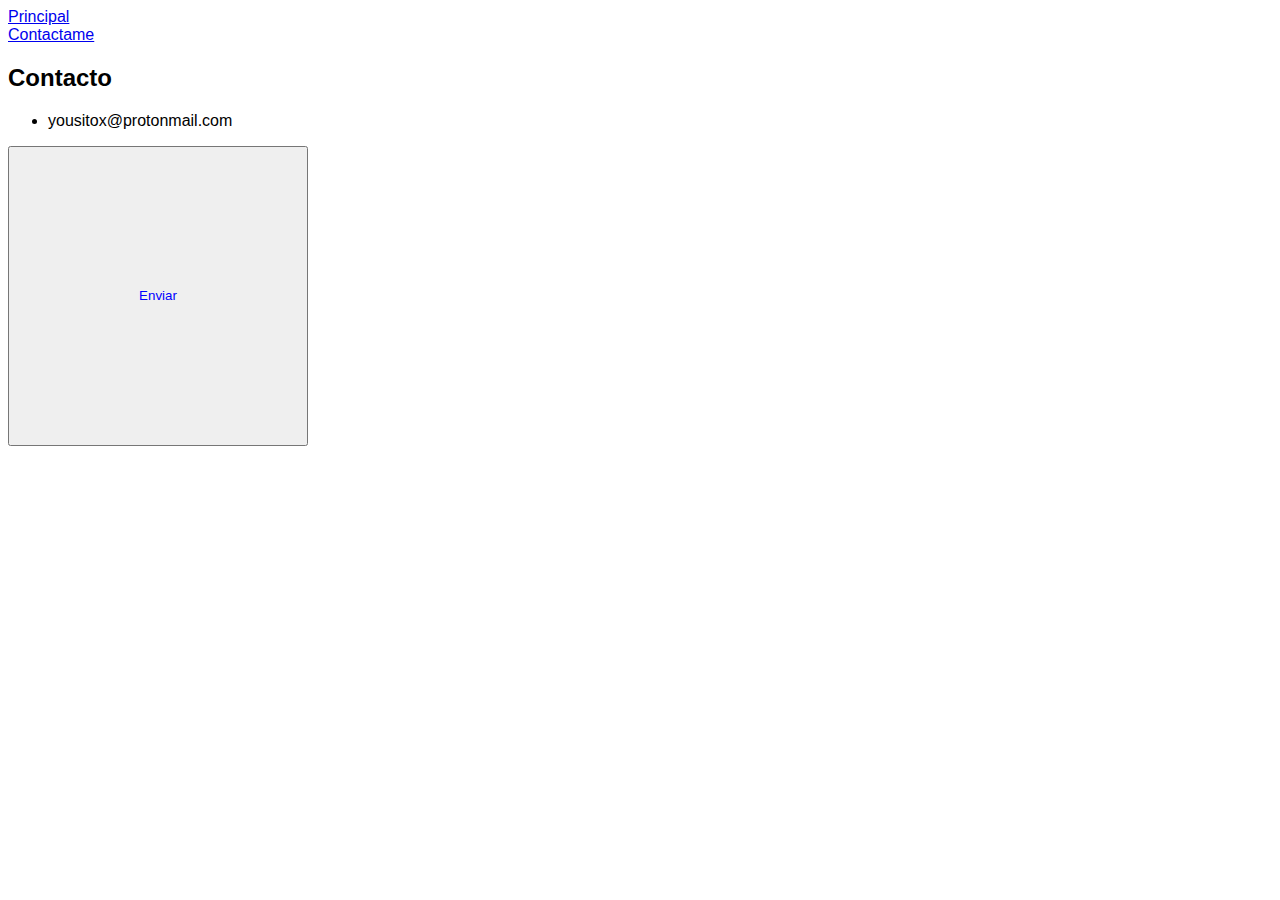
==== MiWeb/html/contacto.html @ 72195d23 "Add files via upload" ====
<!DOCTYPE html>
<html lang="es">
<head>
    <meta charset="UTF-8">
    <meta name="viewport" content="width=device-width, initial-scale=1.0">
    <title>MI CV</title>
    <link rel="stylesheet" href="../css/style.css">
    <script src="../js/index.js"></script>
</head>
<body>

<!--HACER COMO UNA ENCUESTA DONDE RELLENAS ASI PARA NO DAR DATOS Y QUE ME LLEGE A MI CORREO Y ASI PODER CONTACTAR-->
<main class="todocontacto">

    <!-- LA BARRA LATERAL -->
    <aside class="barralateral">
        <a class="principalbara" href="index.html">Principal</a> <br>
        <a class="contactamex" href="contacto.html">Contactame</a>
    </aside>

    <!-- PARA EL CONTACTO -->
    <header class="principal1conta">
        <h2 class="Llamame">Contacto</h2>
        <ul class="LlamameLista">
            <li>yousitox@protonmail.com</li>
        </ul> 
        <button onclick="botonalerta()" class="boton">
            Enviar
        </button>
    </header>

</main>

</body>
</html>
---- MiWeb/css/style.css ----
/* Cuerpo */
body {
    font-family: Arial, Helvetica, sans-serif;
}

/* CSS DEL INDEX.HTML */
/* Principal */
.todo {
    margin: 0px auto;
    width: 1100px;
    border: 2px solid red;
}

/* Fotos */
.MiFoto {
    height: 230px;
    border: 2px solid blue;
}

/* SECCION 1 */



/* CSS BARRA LATERAL */
.boton{
    color: blue;
    height: 300px;
    width: 300px;
}

/* CSS DEL CONTACTO */
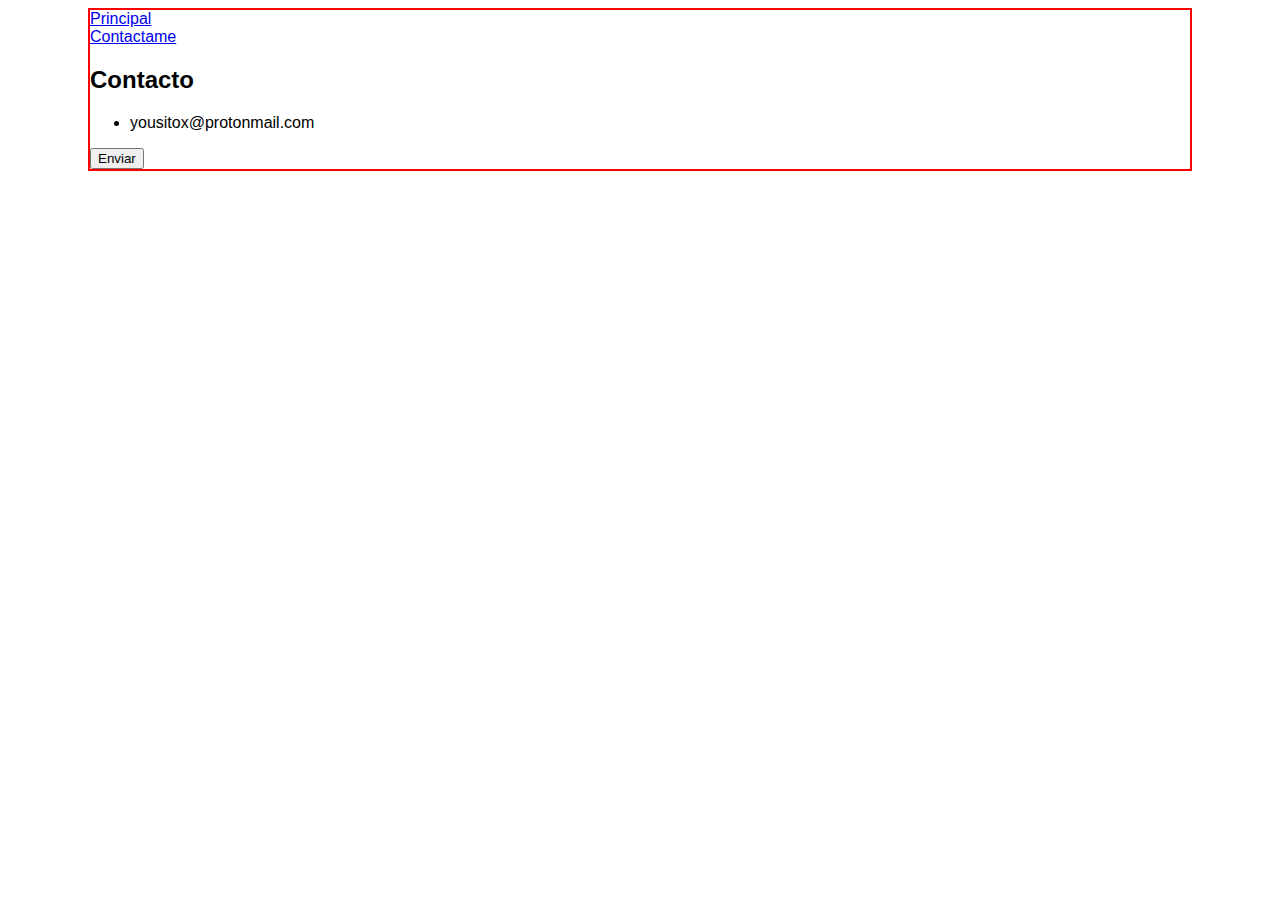
==== commit 00c46c1c: "Add files via upload" ====
--- a/MiWeb/html/contacto.html
+++ b/MiWeb/html/contacto.html
@@ -1,35 +1,29 @@
 <!DOCTYPE html>
 <html lang="es">
-<head>
-    <meta charset="UTF-8">
-    <meta name="viewport" content="width=device-width, initial-scale=1.0">
+  <head>
+    <meta charset="UTF-8" />
+    <meta name="viewport" content="width=device-width, initial-scale=1.0" />
     <title>MI CV</title>
-    <link rel="stylesheet" href="../css/style.css">
+    <link rel="stylesheet" href="../css/style.css" />
     <script src="../js/index.js"></script>
-</head>
-<body>
+  </head>
+  <body>
+    <!--HACER COMO UNA ENCUESTA DONDE RELLENAS ASI PARA NO DAR DATOS Y QUE ME LLEGE A MI CORREO Y ASI PODER CONTACTAR-->
+    <main class="todo">
+      <!-- LA BARRA LATERAL -->
+      <aside class="barralateral">
+        <a class="principalbara" href="index.html">Principal</a> <br />
+        <a class="contactamex" href="contacto.html">Contactame</a>
+      </aside>
 
-<!--HACER COMO UNA ENCUESTA DONDE RELLENAS ASI PARA NO DAR DATOS Y QUE ME LLEGE A MI CORREO Y ASI PODER CONTACTAR-->
-<main class="todocontacto">
-
-    <!-- LA BARRA LATERAL -->
-    <aside class="barralateral">
-        <a class="principalbara" href="index.html">Principal</a> <br>
-        <a class="contactamex" href="contacto.html">Contactame</a>
-    </aside>
-
-    <!-- PARA EL CONTACTO -->
-    <header class="principal1conta">
+      <!-- PARA EL CONTACTO -->
+      <header class="principal1conta">
         <h2 class="Llamame">Contacto</h2>
         <ul class="LlamameLista">
-            <li>yousitox@protonmail.com</li>
-        </ul> 
-        <button onclick="botonalerta()" class="boton">
-            Enviar
-        </button>
-    </header>
-
-</main>
-
-</body>
-</html>+          <li>yousitox@protonmail.com</li>
+        </ul>
+        <button onclick="botonalerta()" class="boton">Enviar</button>
+      </header>
+    </main>
+  </body>
+</html>
--- a/MiWeb/css/style.css
+++ b/MiWeb/css/style.css
@@ -1,31 +1,13 @@
+/* Css principal para los html */
+
 /* Cuerpo */
 body {
-    font-family: Arial, Helvetica, sans-serif;
+  font-family: Arial, Helvetica, sans-serif;
 }
 
-/* CSS DEL INDEX.HTML */
-/* Principal */
+/* Principal (central web)*/
 .todo {
-    margin: 0px auto;
-    width: 1100px;
-    border: 2px solid red;
+  margin: 0px auto;
+  width: 1100px;
+  border: 2px solid red;
 }
-
-/* Fotos */
-.MiFoto {
-    height: 230px;
-    border: 2px solid blue;
-}
-
-/* SECCION 1 */
-
-
-
-/* CSS BARRA LATERAL */
-.boton{
-    color: blue;
-    height: 300px;
-    width: 300px;
-}
-
-/* CSS DEL CONTACTO */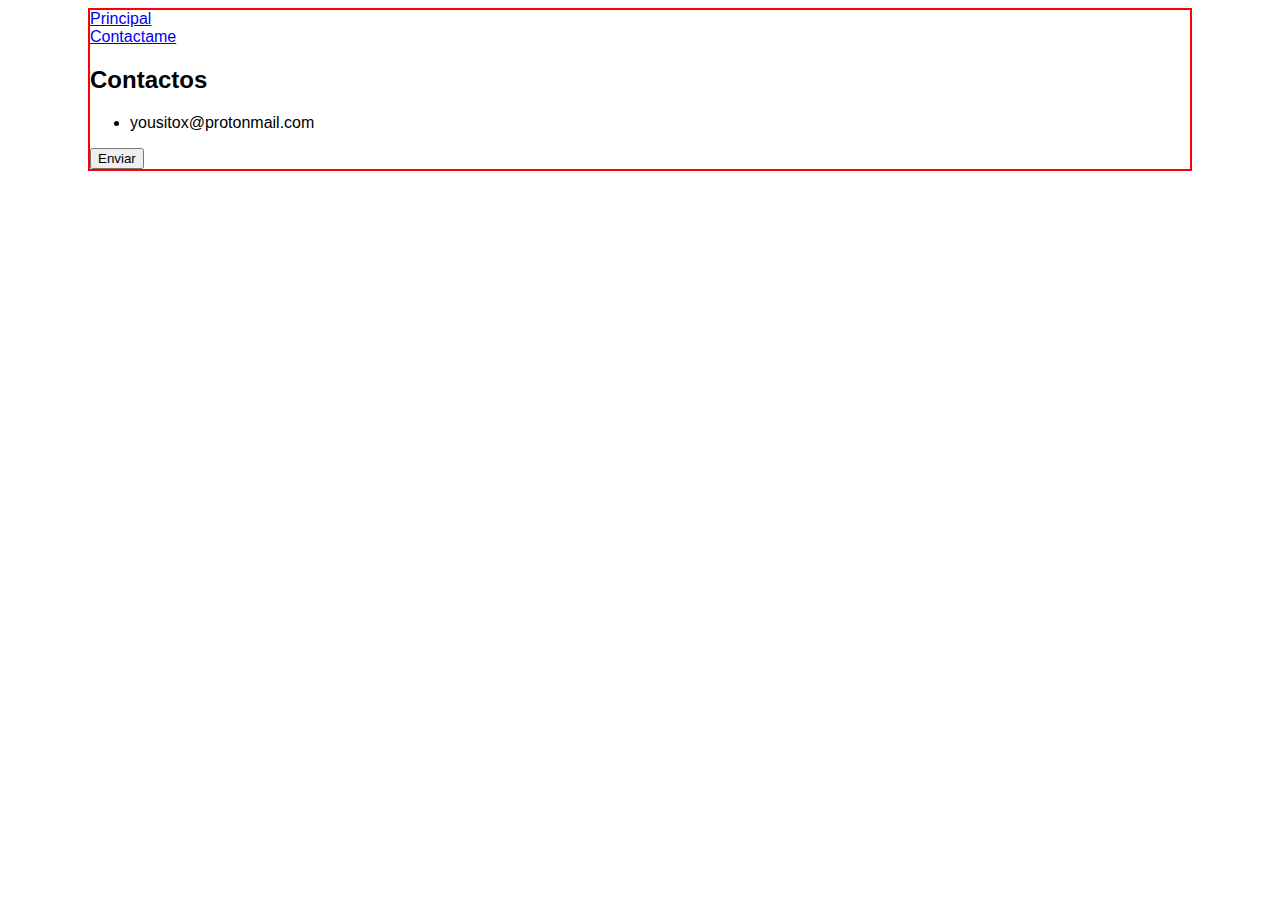
==== commit 9b9c4164: "conectando git" ====
--- a/MiWeb/html/contacto.html
+++ b/MiWeb/html/contacto.html
@@ -18,7 +18,7 @@
 
       <!-- PARA EL CONTACTO -->
       <header class="principal1conta">
-        <h2 class="Llamame">Contacto</h2>
+        <h2 class="Llamame">Contactos</h2>
         <ul class="LlamameLista">
           <li>yousitox@protonmail.com</li>
         </ul>
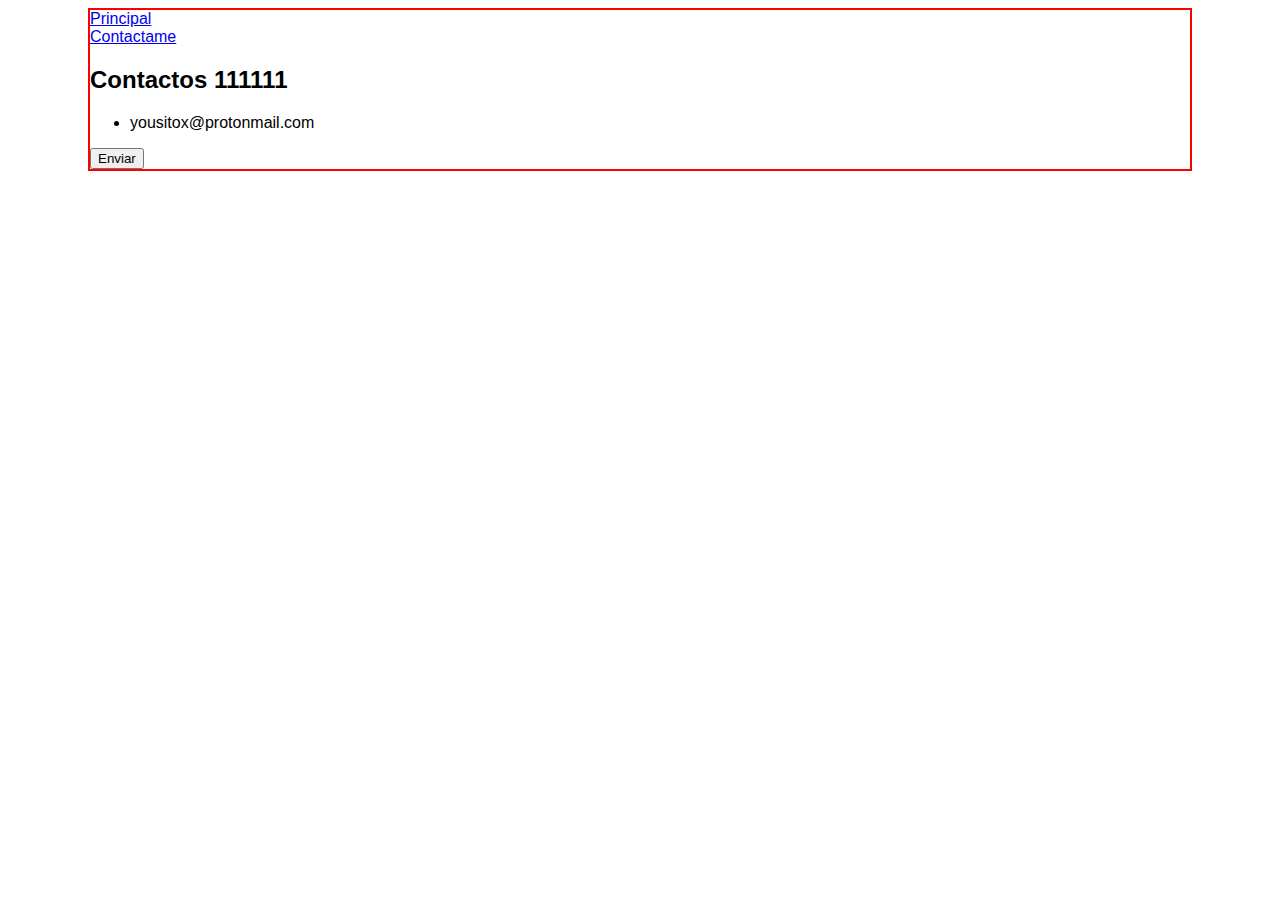
==== commit 83b60216: "CAMBIOS" ====
--- a/MiWeb/html/contacto.html
+++ b/MiWeb/html/contacto.html
@@ -18,7 +18,7 @@
 
       <!-- PARA EL CONTACTO -->
       <header class="principal1conta">
-        <h2 class="Llamame">Contactos</h2>
+        <h2 class="Llamame">Contactos 111111</h2>
         <ul class="LlamameLista">
           <li>yousitox@protonmail.com</li>
         </ul>
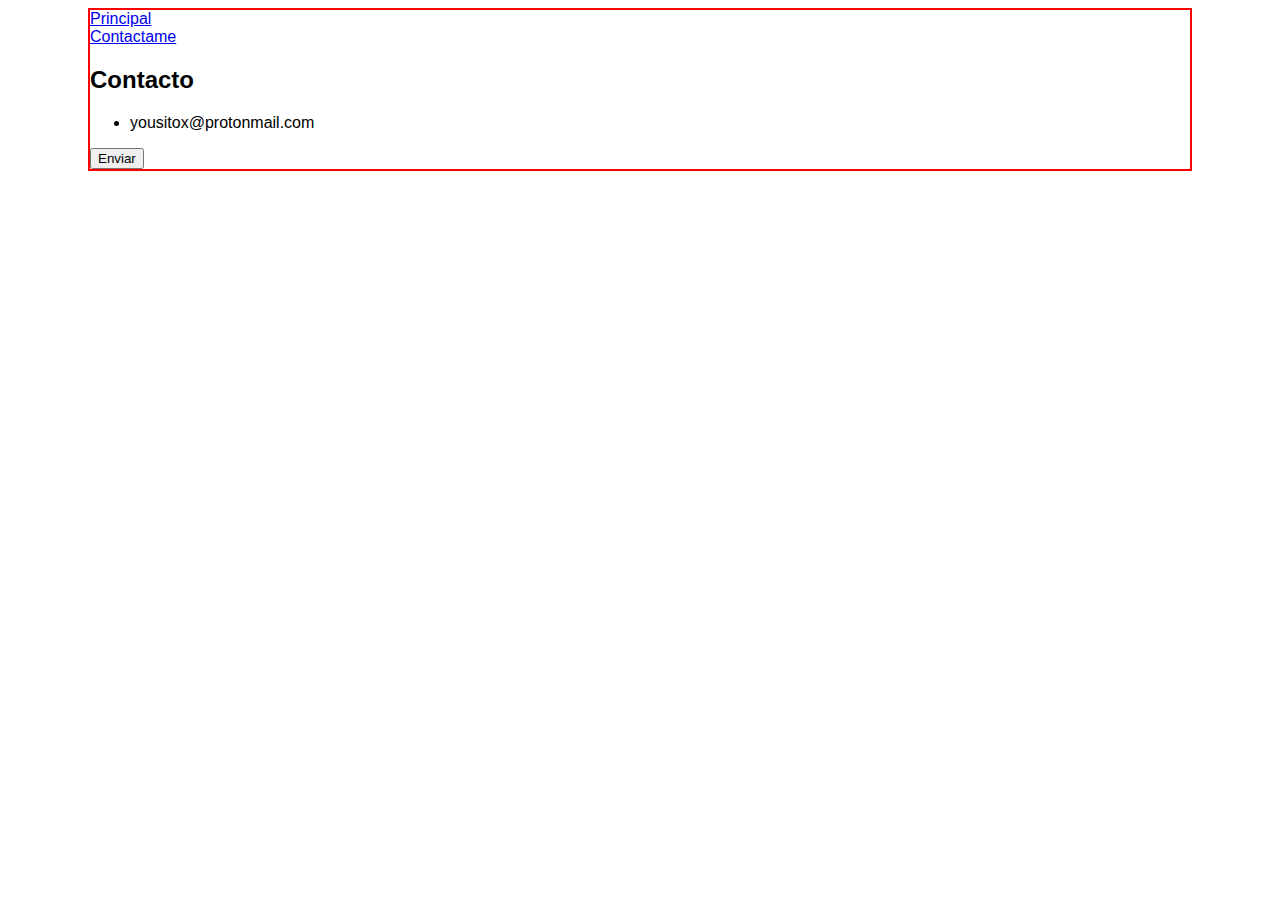
==== commit 230e6c61: "cambioss" ====
--- a/MiWeb/html/contacto.html
+++ b/MiWeb/html/contacto.html
@@ -18,7 +18,7 @@
 
       <!-- PARA EL CONTACTO -->
       <header class="principal1conta">
-        <h2 class="Llamame">Contactos 111111</h2>
+        <h2 class="Llamame">Contacto</h2>
         <ul class="LlamameLista">
           <li>yousitox@protonmail.com</li>
         </ul>
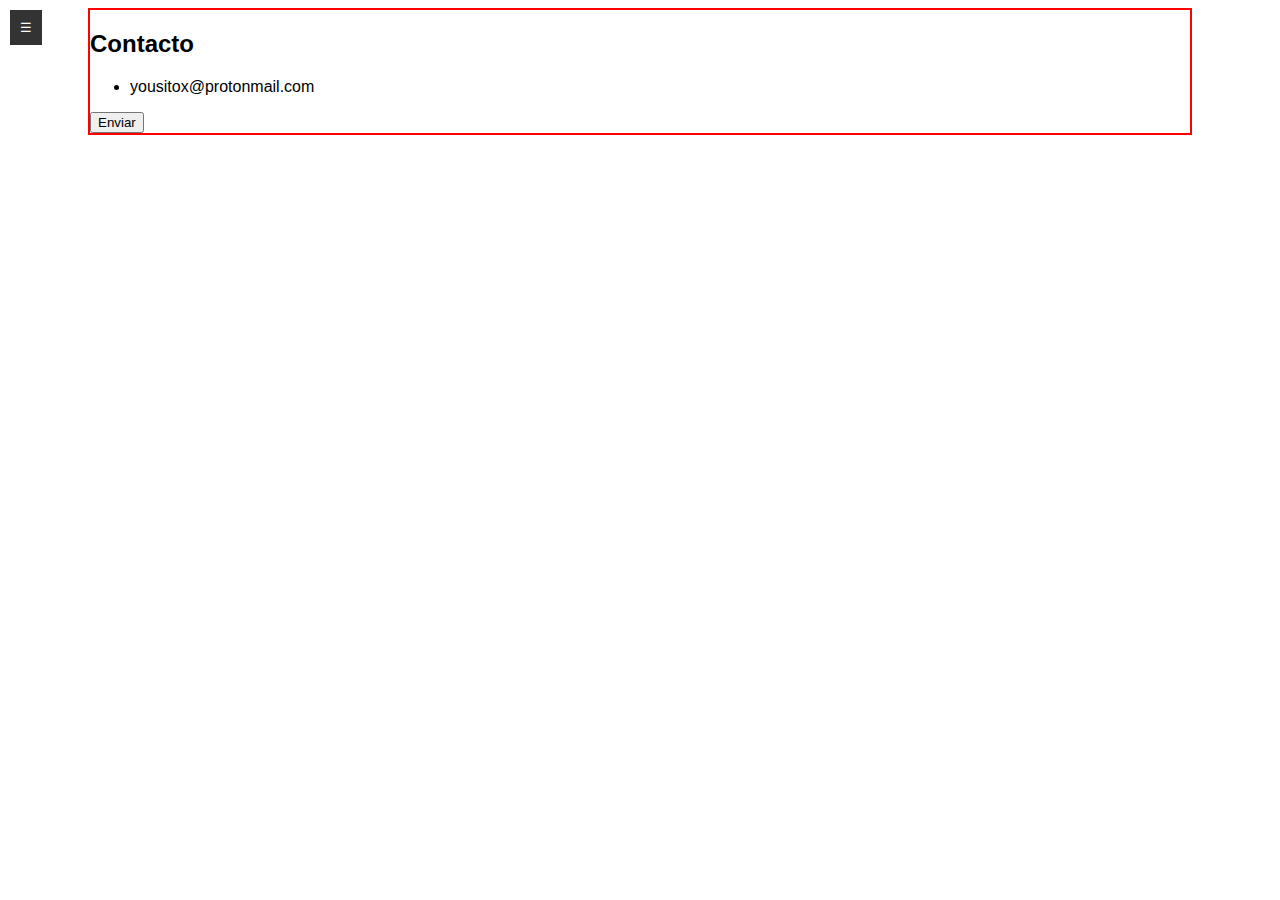
==== commit 5025bc65: "BARRA LATERAL" ====
--- a/MiWeb/html/contacto.html
+++ b/MiWeb/html/contacto.html
@@ -5,16 +5,18 @@
     <meta name="viewport" content="width=device-width, initial-scale=1.0" />
     <title>MI CV</title>
     <link rel="stylesheet" href="../css/style.css" />
-    <script src="../js/index.js"></script>
   </head>
   <body>
     <!--HACER COMO UNA ENCUESTA DONDE RELLENAS ASI PARA NO DAR DATOS Y QUE ME LLEGE A MI CORREO Y ASI PODER CONTACTAR-->
     <main class="todo">
-      <!-- LA BARRA LATERAL -->
-      <aside class="barralateral">
-        <a class="principalbara" href="index.html">Principal</a> <br />
-        <a class="contactamex" href="contacto.html">Contactame</a>
-      </aside>
+      <!-- BARRA LATERAL -->
+      <div id="sidebar" class="sidebar">
+        <ul>
+          <li><a href="index.html">Inicio</a></li>
+          <li><a href="contacto.html">Contacto</a></li>
+        </ul>
+      </div>
+      <button id="toggleButton" class="toggle-button">☰</button>
 
       <!-- PARA EL CONTACTO -->
       <header class="principal1conta">
@@ -25,5 +27,6 @@
         <button onclick="botonalerta()" class="boton">Enviar</button>
       </header>
     </main>
+    <script src="../js/index.js"></script>
   </body>
 </html>
--- a/MiWeb/css/style.css
+++ b/MiWeb/css/style.css
@@ -11,3 +11,52 @@
   width: 1100px;
   border: 2px solid red;
 }
+
+/* Barra lateral */
+.sidebar {
+  height: 100%;
+  width: 0;
+  position: fixed;
+  top: 0;
+  left: 0;
+  background-color: #333;
+  overflow-x: hidden;
+  transition: 0.3s;
+  padding-top: 60px;
+}
+
+.sidebar ul {
+  list-style-type: none;
+  padding: 0;
+}
+
+.sidebar ul li {
+  padding: 8px 16px;
+  text-align: left;
+}
+
+.sidebar ul li a {
+  color: white;
+  text-decoration: none;
+  display: block;
+}
+
+.sidebar ul li a:hover {
+  background-color: #575757;
+}
+
+.toggle-button {
+  position: fixed;
+  top: 10px;
+  left: 10px;
+  background-color: #333;
+  color: white;
+  border: none;
+  padding: 10px;
+  cursor: pointer;
+}
+
+.toggle-button:focus {
+  outline: none;
+}
+
